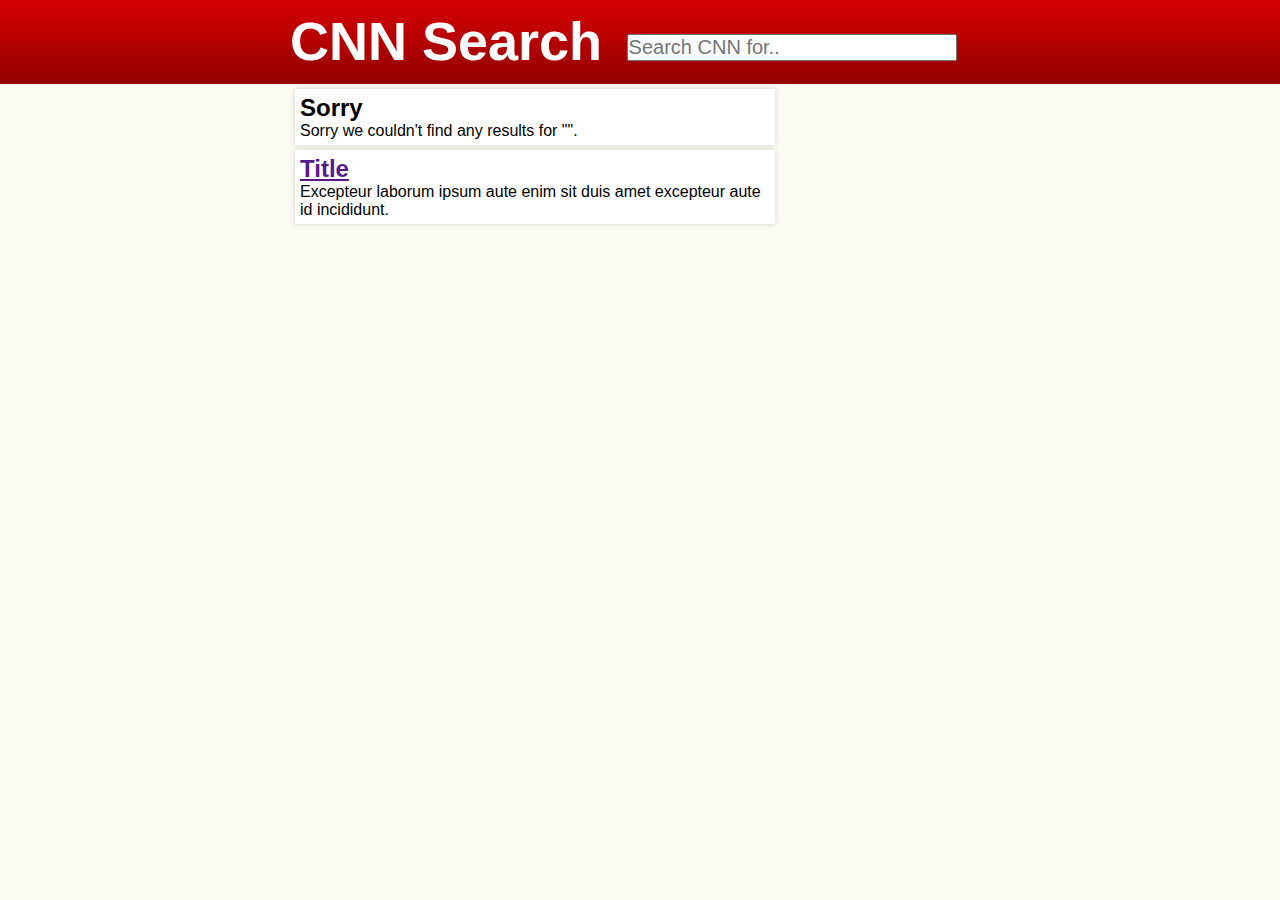
==== AccessPoint/index.html @ 9b4d7f3e "Created dashboard" ====
<!DOCTYPE html>
<html>
    <head>
        <title></title>
        <link href="style.css" rel="stylesheet" type="text/css" />
        <link href="index.css" rel="stylesheet" type="text/css" />
    </head>

    <body>
        <div id="header">
            <div class="contained">
                <h1>CNN Search</h1>
                <input id="search" placeholder="Search CNN for..">
                <ul id="autocomplete" style="display:none;">
                    <li>test</li>
                    <li>sdfsfasfaf asfsa fas </li>
                    <li>sfsaasfsafas adfasf safs</li>
                    <li>hello</li>
                </ul>
            </div>
        </div>

        <div id="container" class="contained">
            <div id="resultsContainer">
                <div id="no-results">
                    <h2>Sorry</h2>
                    <p>Sorry we couldn't find any results for "<span id="searchTerm"></span>".
                </div>
                <div id="results">
                    <div class="result">
                        <a href=""><h2>Title</h2></a>
                        <p>Excepteur laborum ipsum aute enim sit duis amet excepteur aute id incididunt.</p>
                    </div>
                </div>
            </div>
            <div id="playerContainer">

            </div>
        </div>

        <div id="footer" class="contained">
            <div class="contained">

            </div>
        </div>
        <script src="//ajax.googleapis.com/ajax/libs/jquery/1.11.0/jquery.min.js"></script>
        <script src="index.js"></script>
    </body>
</html>
---- AccessPoint/style.css ----
* {
    margin: 0px;
    padding: 0px;
    box-sizing: border-box;
    position: relative;
    font-family: Arial, sans-serif;
}

body {
    background-color: #fbfbf3;
}

.contained {
    width: 700px;
    margin-left: auto;
    margin-right: auto;
}

#header {
    height: 84px;
    background-image: linear-gradient(to top,#920000,#d60000);
    padding: 10px;
}
    #header h1 {
        font-family: Arial, sans-serif;
        display: inline-block;
        vertical-align: baseline;
        color: white;
        font-size: 54px;
        margin-right: 20px;
    }

#container {
    font-size: 0px;
}
---- AccessPoint/index.css ----
#header {
    height: 84px;
    background-image: linear-gradient(to top,#920000,#d60000);
    padding: 10px;
}
    #header #search {
        display: inline-block;
        vertical-align: baseline;
    }

    #search, #autocomplete {
        font-size: 15pt;
    }

    #header #search {
        width: 330px;
        bottom: 6px;
    }

    #header #autocomplete {
        widtH: 328px;
        position: absolute;
        background-color: white;
        list-style: none;
        left: 337px;
        top: 51px;
        z-index: 2;
        box-shadow: 0px 0px 5px rgba(89,89,89,.25);
    }
        #autocomplete li {
            padding: 5px;
            cursor: pointer;
        }

        #autocomplete li:hover {
            background-color: rgb(220,220,220);
        }

#container #resultsContainer, #container #playerContainer {
    display: inline-block;
    vertical-align: top;
}

#container #resultsContainer {
    font-size: 12pt;
    width: 70%;
}

    #results .result, #no-results {
        margin: 5px;
        background-color: white;
        box-shadow: 0 0 5px rgba(89,89,89,.25);
        padding: 5px;
    }

    #results .result h2, #no-results h2 {

    }


#container #playerContainer {
    width: 30%;
}
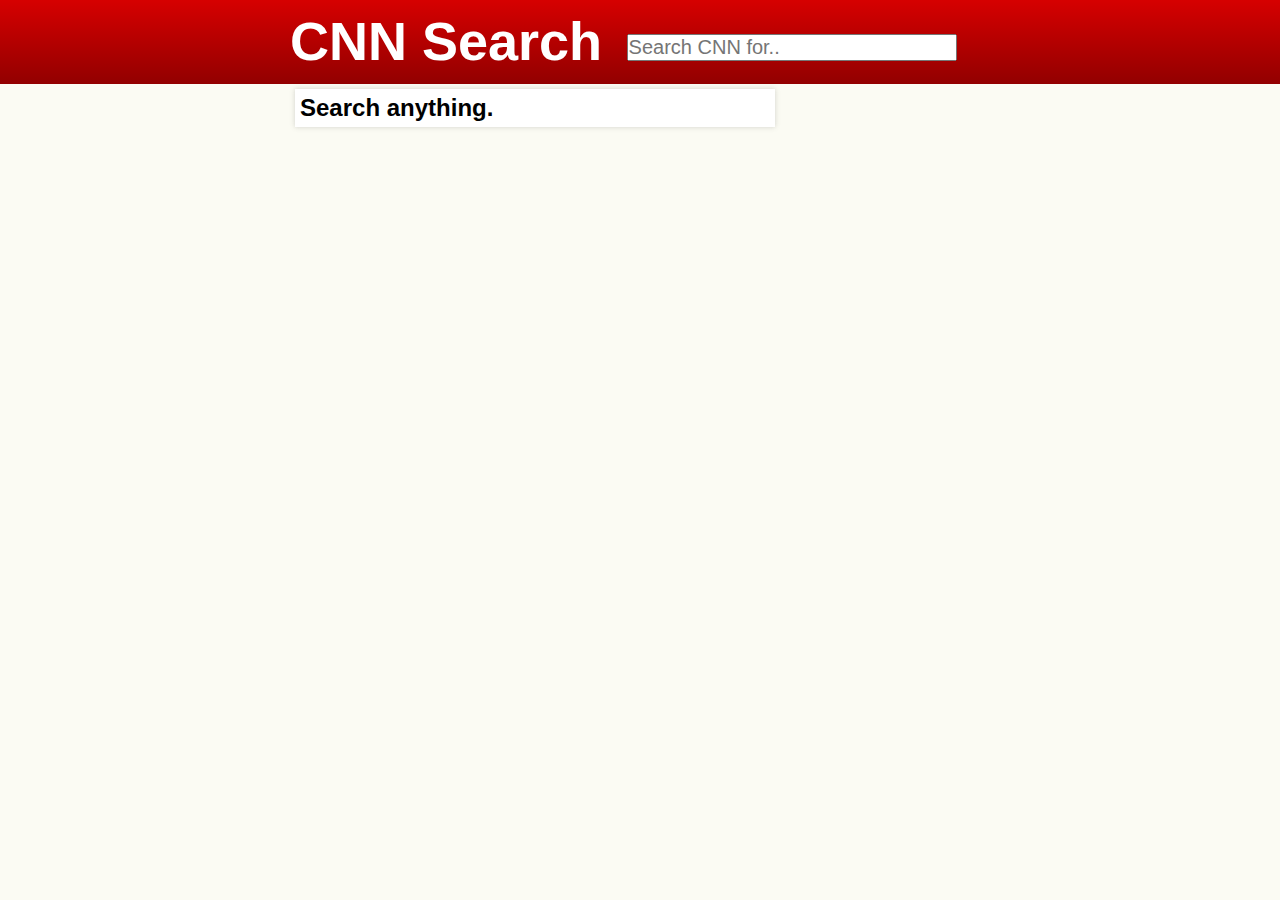
==== commit c07a0344: "Made autocomplete click and no search term register correctly" ====
--- a/AccessPoint/index.html
+++ b/AccessPoint/index.html
@@ -22,16 +22,16 @@
 
         <div id="container" class="contained">
             <div id="resultsContainer">
-                <div id="no-results">
+                <div id="no-results" style="display:none;">
                     <h2>Sorry</h2>
                     <p>Sorry we couldn't find any results for "<span id="searchTerm"></span>".
                 </div>
                 <div id="results">
                     <div class="result">
-                        <a href=""><h2>Title</h2></a>
-                        <p>Excepteur laborum ipsum aute enim sit duis amet excepteur aute id incididunt.</p>
+                        <h2>Search anything.</h2>
                     </div>
                 </div>
+                <div id="loader"></div>
             </div>
             <div id="playerContainer">
 
--- a/AccessPoint/index.css
+++ b/AccessPoint/index.css
@@ -61,3 +61,21 @@
 #container #playerContainer {
     width: 30%;
 }
+
+#resultsContainer.loading #results, #resultsContainer.loading #no-results {
+    display: none !important;
+}
+
+#resultsContainer.loading #loader {
+   display: block;
+}
+
+#loader {
+    display: none;
+    width: 128px;
+    height: 128px;
+    background: url(loader.GIF);
+    background-size: contain;
+    text-align: center;
+    margin: 100px auto;
+}
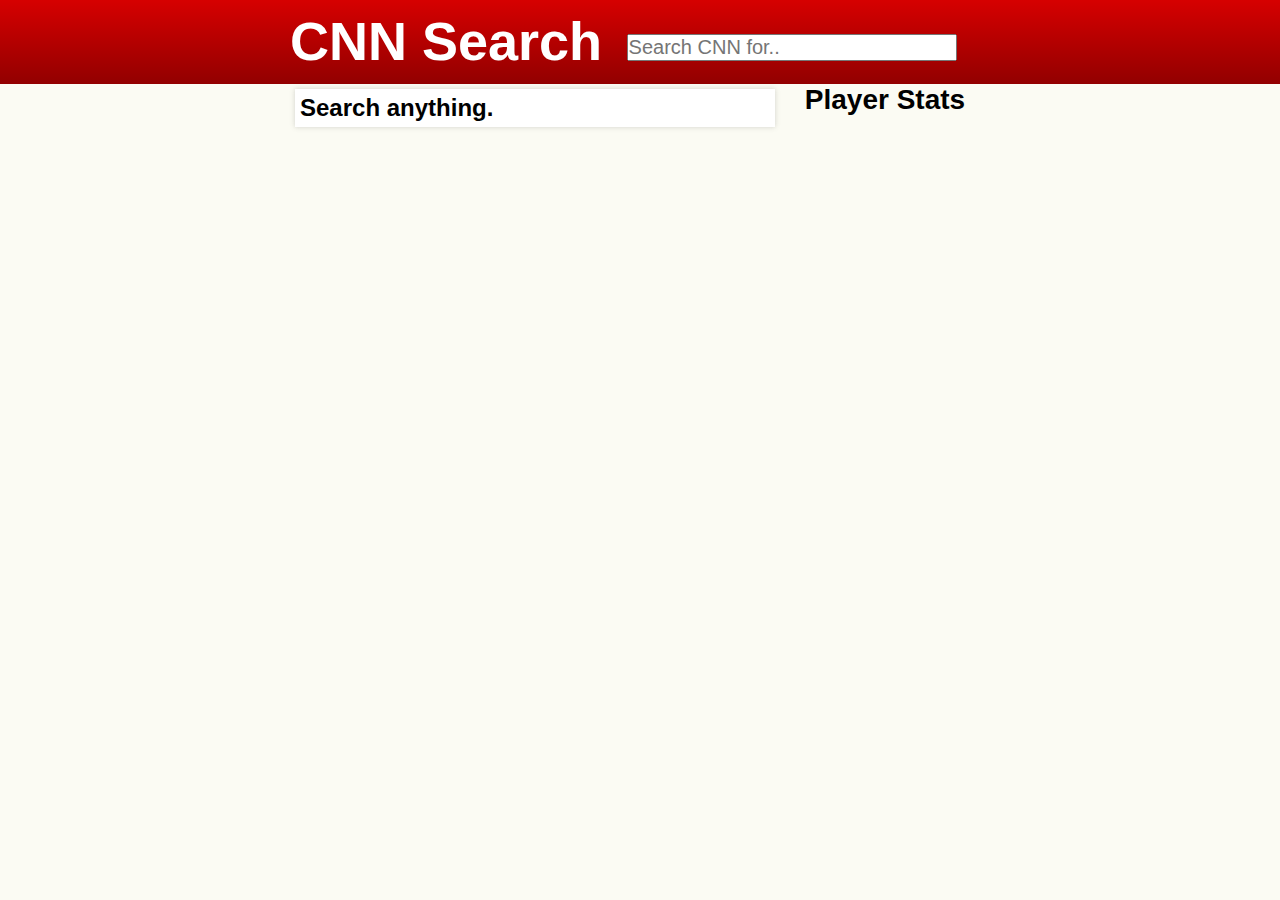
==== commit fdd5b456: "Working player stats service" ====
--- a/AccessPoint/index.html
+++ b/AccessPoint/index.html
@@ -34,7 +34,10 @@
                 <div id="loader"></div>
             </div>
             <div id="playerContainer">
+                <h2>Player Stats</h2>
+                <div id="player">
 
+                </div>
             </div>
         </div>
 
--- a/AccessPoint/index.css
+++ b/AccessPoint/index.css
@@ -60,6 +60,22 @@
 
 #container #playerContainer {
     width: 30%;
+    font-size: 14pt;
+    text-align: center;
+}
+
+#player {
+    font-size: 14pt;
+    text-align: right;
+}
+
+#player .stat {
+    float: left;
+    font-weight: bolder;
+}
+
+#player div {
+    margin-top: 5px;
 }
 
 #resultsContainer.loading #results, #resultsContainer.loading #no-results {
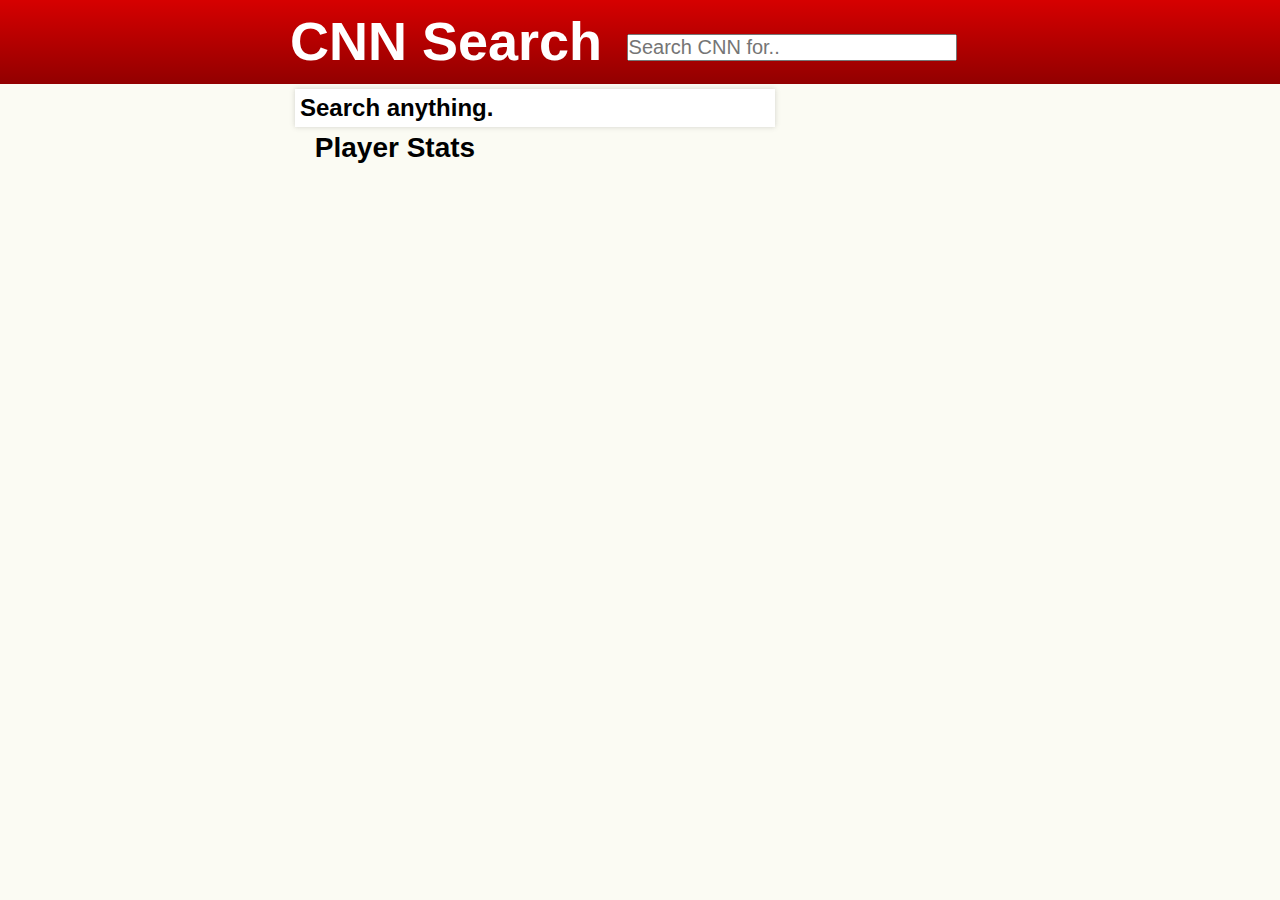
==== commit 9ac4d75a: "Added autocomplete" ====
--- a/AccessPoint/index.html
+++ b/AccessPoint/index.html
@@ -12,10 +12,6 @@
                 <h1>CNN Search</h1>
                 <input id="search" placeholder="Search CNN for..">
                 <ul id="autocomplete" style="display:none;">
-                    <li>test</li>
-                    <li>sdfsfasfaf asfsa fas </li>
-                    <li>sfsaasfsafas adfasf safs</li>
-                    <li>hello</li>
                 </ul>
             </div>
         </div>
@@ -33,10 +29,13 @@
                 </div>
                 <div id="loader"></div>
             </div>
+            <div id="advertisement">
+                <p><script type='text/javascript' src='http://ads1.qadabra.com/t?id=38f56c83-11b6-4c71-a31a-bbbf24cfd940&size=120x600'></script></p>
+            </div>
             <div id="playerContainer">
                 <h2>Player Stats</h2>
                 <div id="player">
-
+                    
                 </div>
             </div>
         </div>
